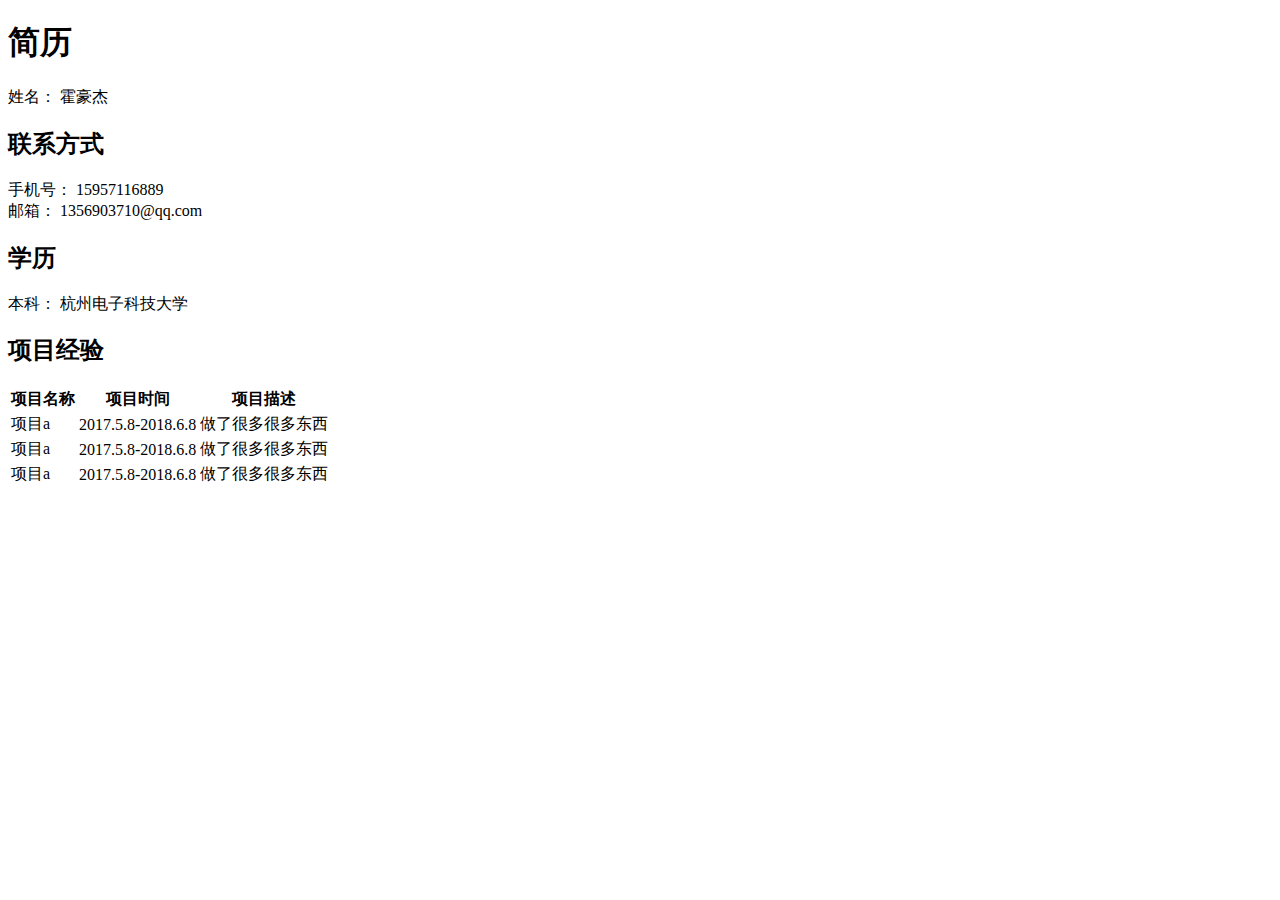
==== day2/index.html @ 595c54e5 "day2" ====
<!DOCTYPE html>
<html>
<head>
  <title>在线简历</title>
  <meta charset="utf-8">
  <meta name="keywords" content="" />
  <meta name="description" content="" />
</head>
<body>
  <h1>简历</h1>
<div>
  <span>姓名：</span>
  霍豪杰
</div>
<div>
  <h2>联系方式</h2>
  <span>手机号：</span>
  15957116889
  <br>
  <span>邮箱：</span>
  1356903710@qq.com
</div>
<div>
  <h2>学历</h2>
  <span>本科：</span>
  杭州电子科技大学
</div>
<div>
  <h2>项目经验</h2>
  <table>
    <tr>
      <th>项目名称</th>
      <th>项目时间</th>
      <th>项目描述</th>
    </tr>
    <tr>
      <td>项目a</td>
      <td>2017.5.8-2018.6.8</td>
      <td>做了很多很多东西</td>
    </tr>
    <tr>
      <td>项目a</td>
      <td>2017.5.8-2018.6.8</td>
      <td>做了很多很多东西</td>
    </tr>
    <tr>
      <td>项目a</td>
      <td>2017.5.8-2018.6.8</td>
      <td>做了很多很多东西</td>
    </tr>
  </table>
</div>
</body>
</html>
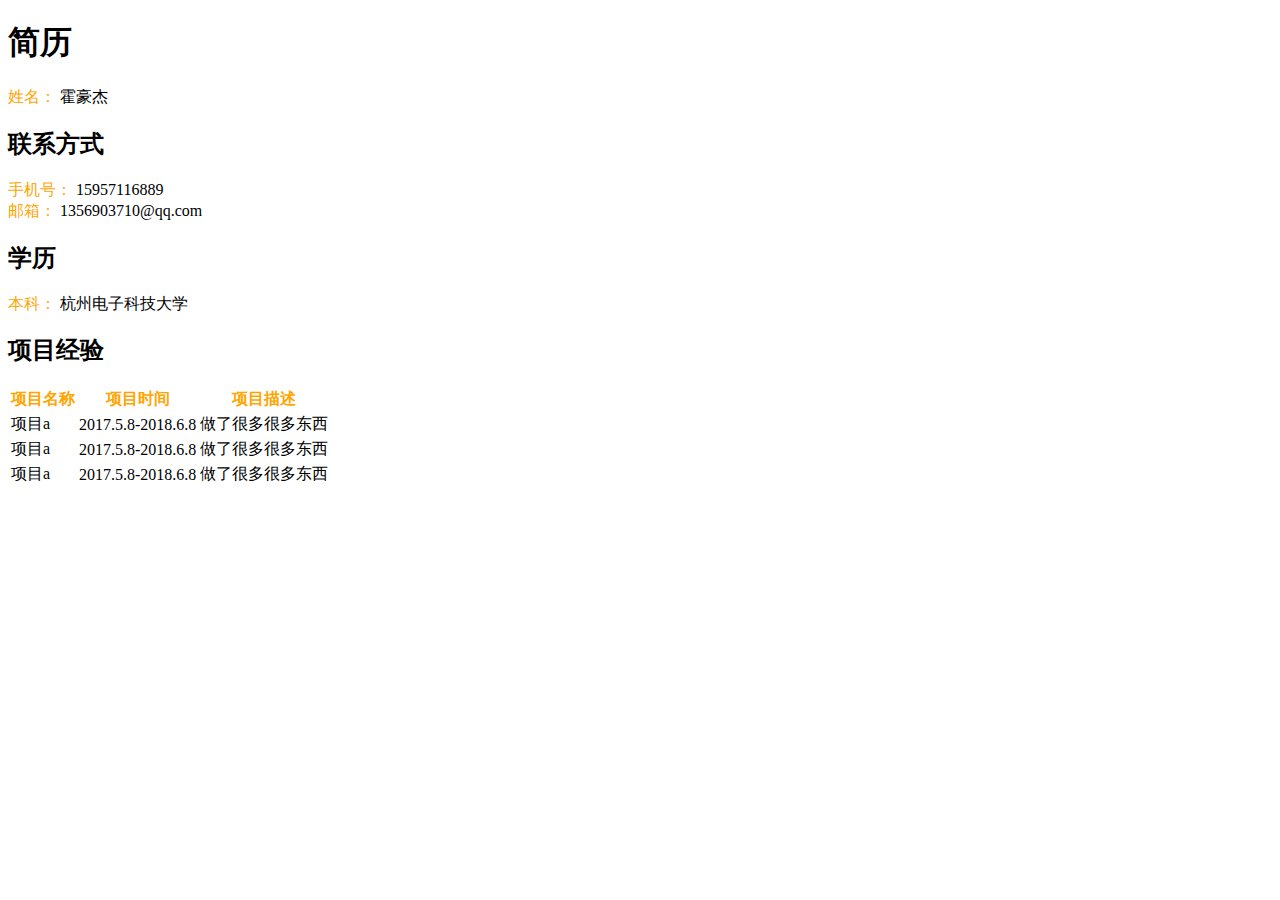
==== commit dabb5d0e: "day3" ====
--- a/day2/index.html
+++ b/day2/index.html
@@ -5,6 +5,7 @@
   <meta charset="utf-8">
   <meta name="keywords" content="" />
   <meta name="description" content="" />
+  <link rel="stylesheet" type="text/css" href="./css/index.css">
 </head>
 <body>
   <h1>简历</h1>
--- a/day2/css/index.css
+++ b/day2/css/index.css
@@ -0,0 +1,12 @@
+h1{
+  font-size: 32px;
+}
+h2{
+  font-size: 24px;
+}
+span{
+  color: orange;
+}
+table th{
+  color: orange;
+}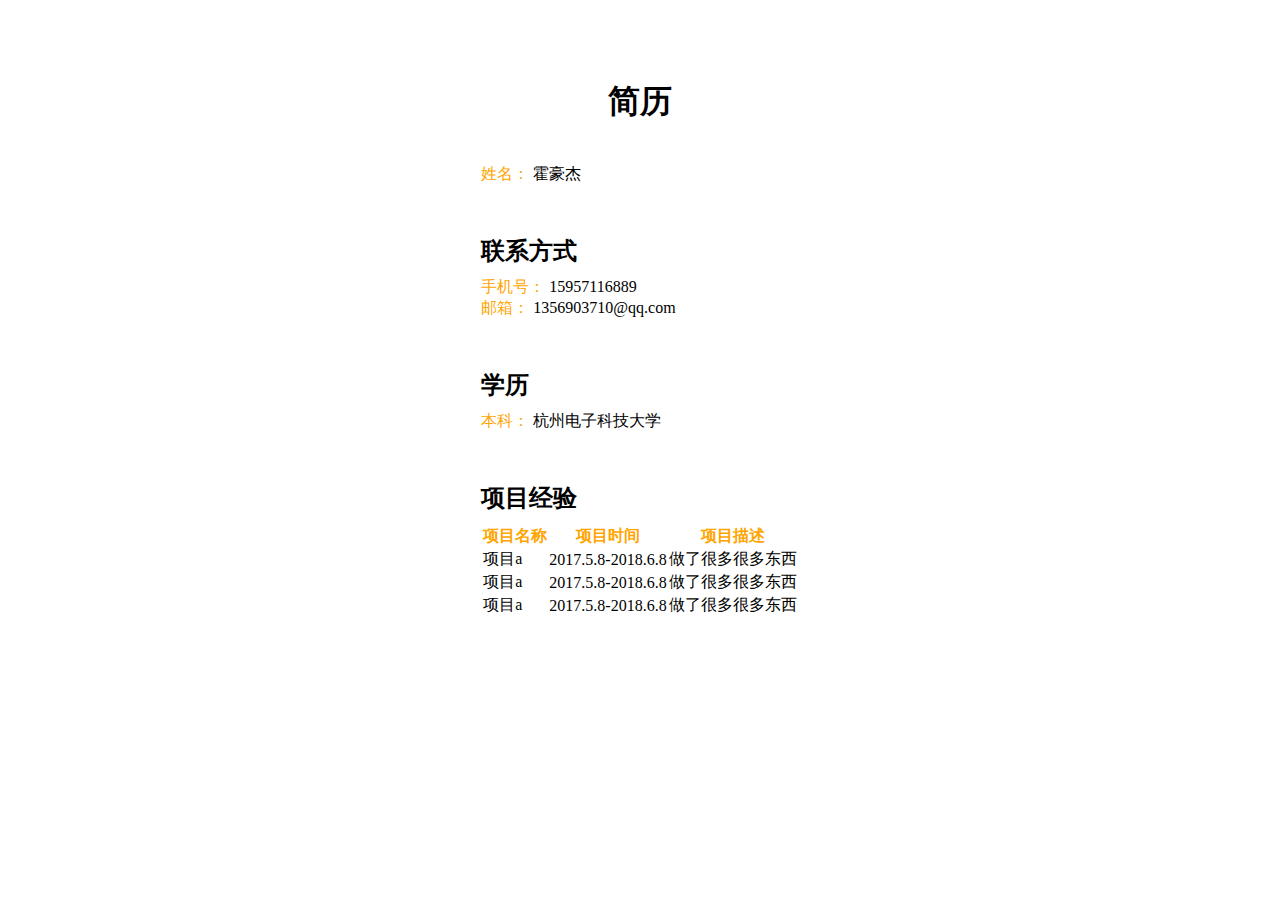
==== commit 123eaa8f: "new day3" ====
--- a/day2/index.html
+++ b/day2/index.html
@@ -8,48 +8,52 @@
   <link rel="stylesheet" type="text/css" href="./css/index.css">
 </head>
 <body>
-  <h1>简历</h1>
-<div>
-  <span>姓名：</span>
-  霍豪杰
-</div>
-<div>
-  <h2>联系方式</h2>
-  <span>手机号：</span>
-  15957116889
-  <br>
-  <span>邮箱：</span>
-  1356903710@qq.com
-</div>
-<div>
-  <h2>学历</h2>
-  <span>本科：</span>
-  杭州电子科技大学
-</div>
-<div>
-  <h2>项目经验</h2>
-  <table>
-    <tr>
-      <th>项目名称</th>
-      <th>项目时间</th>
-      <th>项目描述</th>
-    </tr>
-    <tr>
-      <td>项目a</td>
-      <td>2017.5.8-2018.6.8</td>
-      <td>做了很多很多东西</td>
-    </tr>
-    <tr>
-      <td>项目a</td>
-      <td>2017.5.8-2018.6.8</td>
-      <td>做了很多很多东西</td>
-    </tr>
-    <tr>
-      <td>项目a</td>
-      <td>2017.5.8-2018.6.8</td>
-      <td>做了很多很多东西</td>
-    </tr>
-  </table>
-</div>
+  <div class="container">
+    <div>
+      <h1>简历</h1>
+      <div>
+        <span>姓名：</span>
+        霍豪杰
+      </div>
+      <div>
+        <h2>联系方式</h2>
+        <span>手机号：</span>
+        15957116889
+        <br>
+        <span>邮箱：</span>
+        1356903710@qq.com
+      </div>
+      <div>
+        <h2>学历</h2>
+        <span>本科：</span>
+        杭州电子科技大学
+      </div>
+      <div>
+        <h2>项目经验</h2>
+        <table>
+          <tr>
+            <th>项目名称</th>
+            <th>项目时间</th>
+            <th>项目描述</th>
+          </tr>
+          <tr>
+            <td>项目a</td>
+            <td>2017.5.8-2018.6.8</td>
+            <td>做了很多很多东西</td>
+          </tr>
+          <tr>
+            <td>项目a</td>
+            <td>2017.5.8-2018.6.8</td>
+            <td>做了很多很多东西</td>
+          </tr>
+          <tr>
+            <td>项目a</td>
+            <td>2017.5.8-2018.6.8</td>
+            <td>做了很多很多东西</td>
+          </tr>
+        </table>
+      </div>
+    </div>
+  </div>
 </body>
 </html>--- a/day2/css/index.css
+++ b/day2/css/index.css
@@ -1,7 +1,22 @@
+*{
+  margin: 0;
+  padding: 0;
+}
+.container{
+  display: flex;
+  justify-content: center;
+  align-items: center;
+}
+div{
+  margin: 30px;
+  padding: 10px;
+}
 h1{
+  text-align: center;
   font-size: 32px;
 }
 h2{
+  margin-bottom: 10px;
   font-size: 24px;
 }
 span{
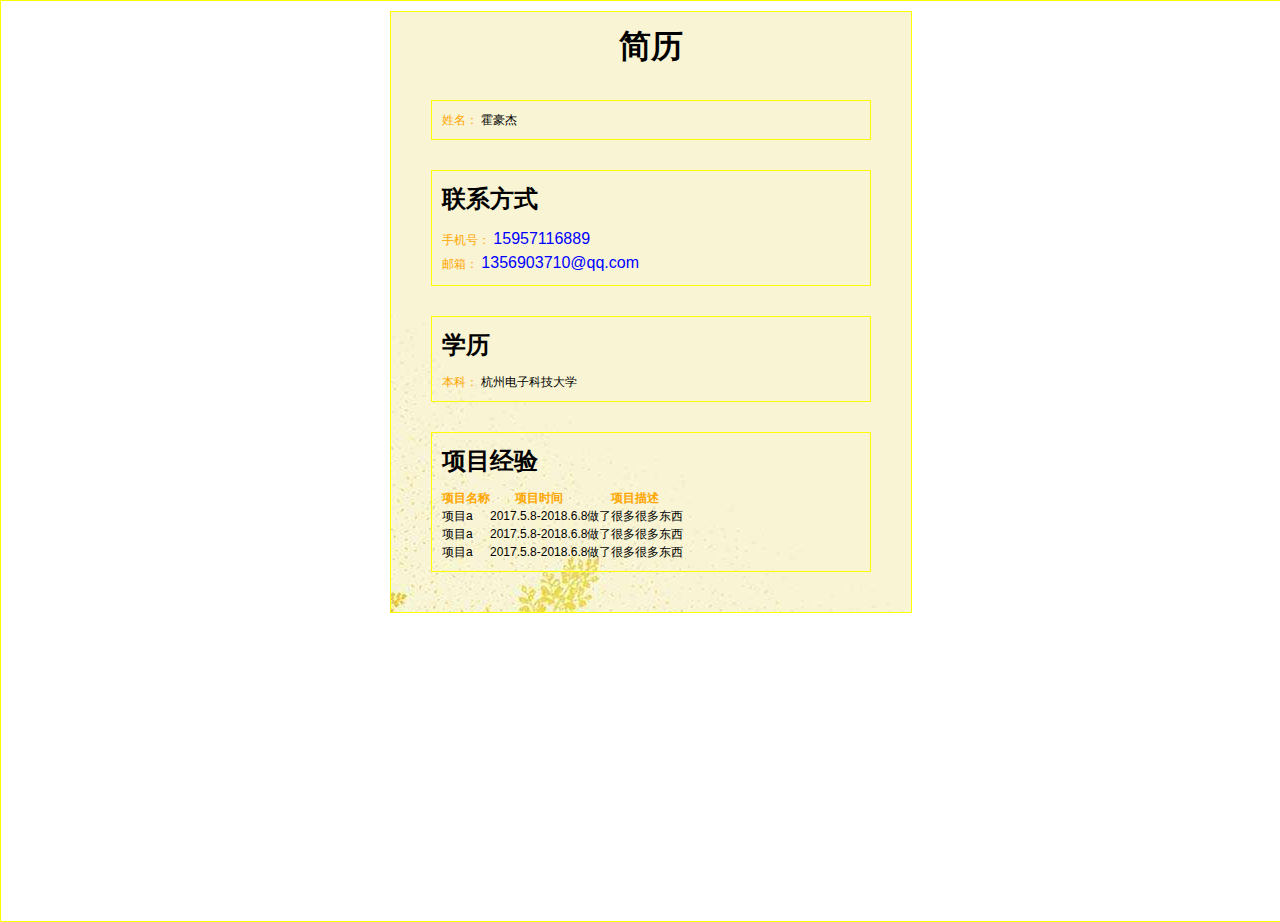
==== commit c53cf18f: "day4" ====
--- a/day2/index.html
+++ b/day2/index.html
@@ -8,8 +8,8 @@
   <link rel="stylesheet" type="text/css" href="./css/index.css">
 </head>
 <body>
-  <div class="container">
-    <div>
+  <div class="container"> 
+    <div class="contain">
       <h1>简历</h1>
       <div>
         <span>姓名：</span>
@@ -18,10 +18,10 @@
       <div>
         <h2>联系方式</h2>
         <span>手机号：</span>
-        15957116889
+        <a href="#">15957116889</a>
         <br>
         <span>邮箱：</span>
-        1356903710@qq.com
+        <a href="#">1356903710@qq.com</a>
       </div>
       <div>
         <h2>学历</h2>
@@ -53,7 +53,7 @@
           </tr>
         </table>
       </div>
-    </div>
+    </div>   
   </div>
 </body>
 </html>--- a/day2/css/index.css
+++ b/day2/css/index.css
@@ -1,15 +1,34 @@
-*{
+body, h1, h2, h3, h4, h5, h6, hr, p, blockquote, dl, dt, dd, ul, ol, li, pre, form, fieldset, legend, button, input, textarea, th, td { margin:0; padding:0; }
+body, button, input, select, textarea { font:12px/1.5 tahoma, arial, \5b8b\4f53; }
+h1, h2, h3, h4, h5, h6{ font-size:100%; }
+address, cite, dfn, em, var { font-style:normal; }
+code, kbd, pre, samp { font-family:couriernew, courier, monospace; }
+small{ font-size:12px; }
+ul, ol { list-style:none; }
+a { text-decoration:none; }
+a:hover { text-decoration:underline; }
+sup { vertical-align:text-top; }
+sub{ vertical-align:text-bottom; }
+legend { color:#000; }
+fieldset, img { border:0; }
+button, input, select, textarea { font-size:100%; }
+table { border-collapse:collapse; border-spacing:0; } 
+
+.container{
+  width: 100%;
+  height: 100%;
   margin: 0;
-  padding: 0;
+  position: absolute;
 }
-.container{
-  display: flex;
-  justify-content: center;
-  align-items: center;
+.contain{
+  width: 500px;
+  margin: 0 auto;
+  background: url(../timg.jpg) no-repeat center;
 }
 div{
   margin: 30px;
   padding: 10px;
+  border: 1px solid yellow;
 }
 h1{
   text-align: center;
@@ -22,6 +41,24 @@
 span{
   color: orange;
 }
+a{
+  font-size: 16px;
+}
+a:link{
+  color: blue; 
+  text-decoration:none;
+} 
+a:visited{
+  color:purple;
+  text-decoration:none;
+}
+a:hover{
+  color: red;
+  text-decoration:underline;
+}  
+a:active{
+  color: red;
+}    
 table th{
   color: orange;
 }